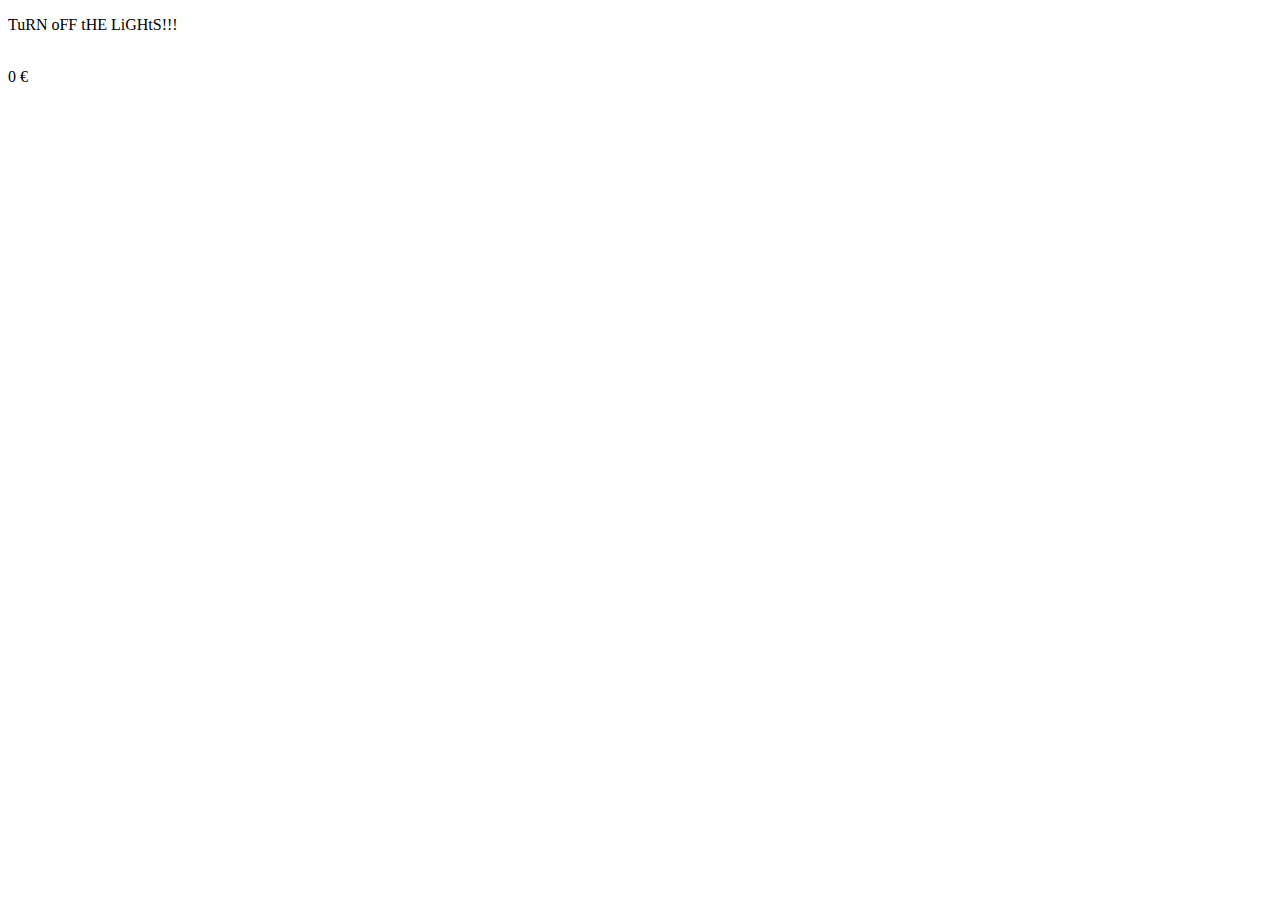
==== probas/assets/index.html @ a9553bce "lights, switchs and sounds working from js" ====
<!DOCTYPE html>
<html lang="en">
<head>
    <meta charset="UTF-8">
    <meta http-equiv="X-UA-Compatible" content="IE=edge">
    <meta name="viewport" content="width=device-width, initial-scale=1.0">
    <title>TURN oFF THe LiGHT</title>
    <link rel="stylesheet" href="/assets/styles.css">
    <style>
    @import url('https://fonts.googleapis.com/css2?family=Codystar&family=Lacquer&family=Monoton&family=Orbitron:wght@400;500&family=Sedgwick+Ave+Display&display=swap');
    </style>
    <audio id="switch-click" src="/assets/sounds/Light-Switch.mp3"></audio>
    <audio id="clickOff"  src="/assets/sounds/clickOff.mp3"></audio>
    <audio id="breaking-bulbs" src="/assets/sounds/light-bulb-breaking.mp3"></audio>
</head>


<body>
   
   <div id="background-image">
        <header>
            <p>TuRN oFF tHE LiGHtS!!!</p>
        </header>
           
       <div class="panels">    
            <div class="game-panel">
                </div>

            <div class="bill-panel">
                <div class="kw">
                    <img src="/assets/images/contador.png" alt="">
                </div>
                <div class="counter-panel">
                    <div id="counter"> 0 €
                    </div>
                </div>
            </div>

        </div>
        
    </div>
</body>

<script src="/assets/js/bulb.js"></script>
<script src="/assets/js/game.js"></script>
<script src="/assets/js/index.js"></script>
</html>
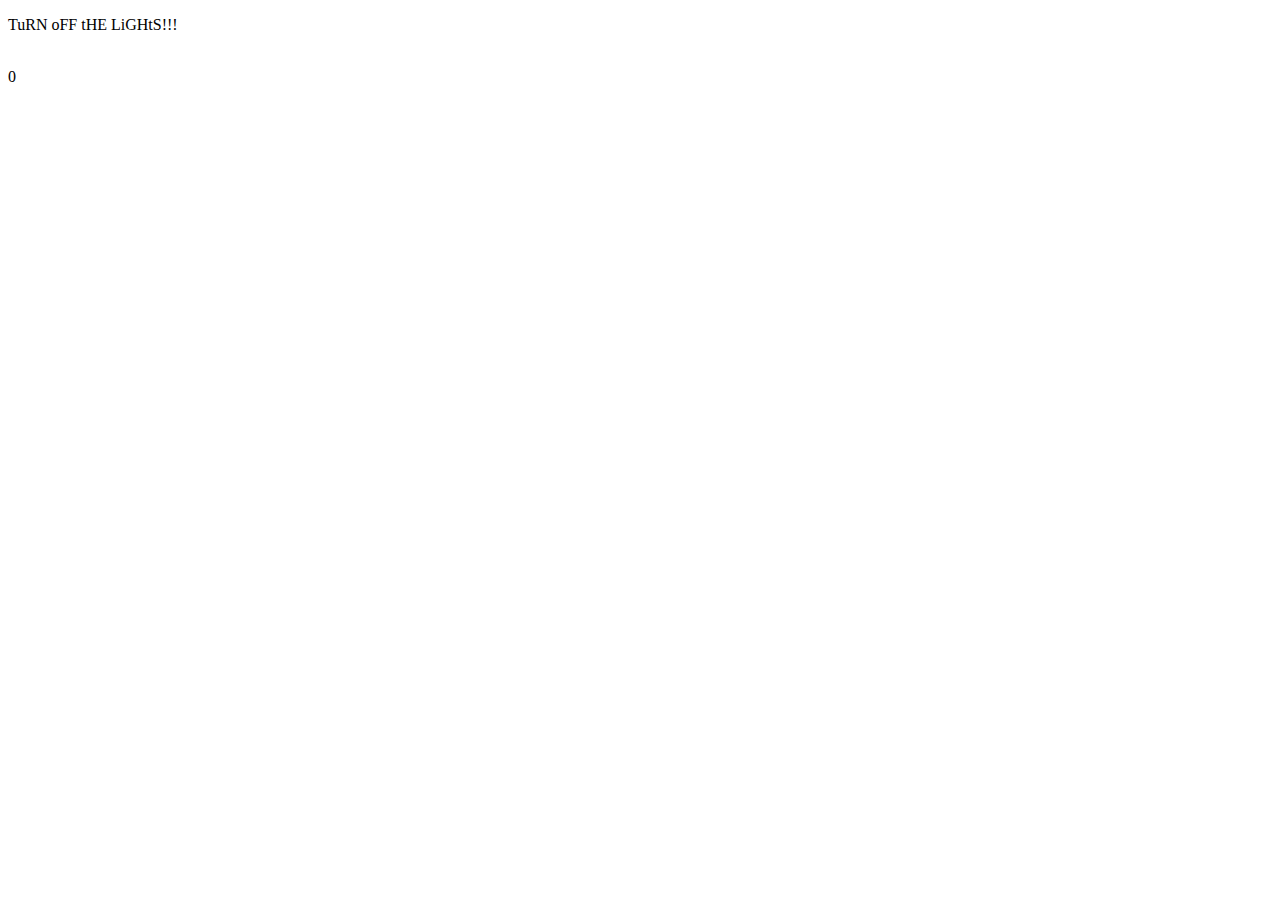
==== commit 1dda0032: "posicionamiento luces desde js" ====
--- a/probas/assets/index.html
+++ b/probas/assets/index.html
@@ -31,8 +31,7 @@
                     <img src="/assets/images/contador.png" alt="">
                 </div>
                 <div class="counter-panel">
-                    <div id="counter"> 0 €
-                    </div>
+                    <div id="counter"> 0 </div>
                 </div>
             </div>
 
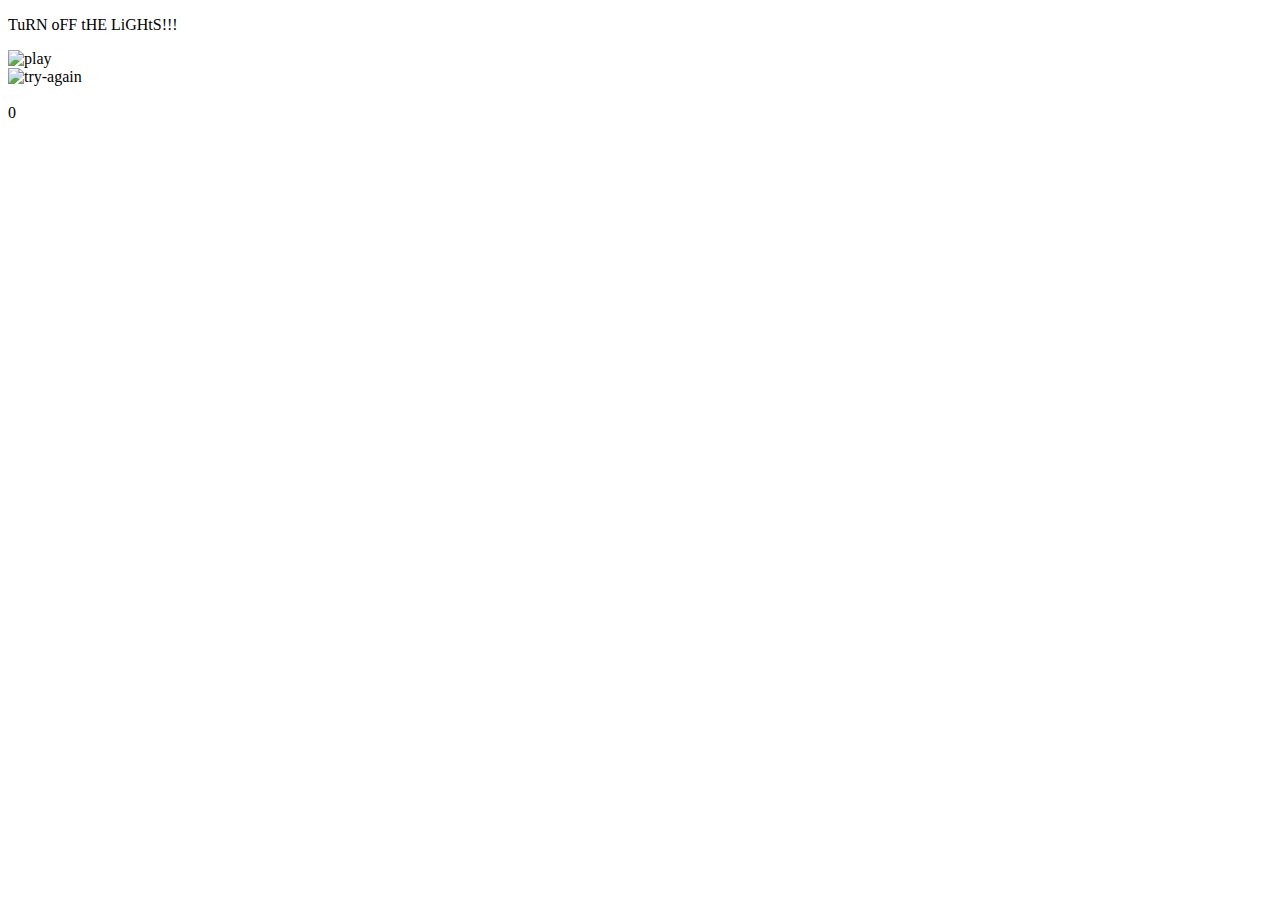
==== commit 900548fb: "completed game" ====
--- a/probas/assets/index.html
+++ b/probas/assets/index.html
@@ -1,46 +1,55 @@
 <!DOCTYPE html>
 <html lang="en">
-<head>
-    <meta charset="UTF-8">
-    <meta http-equiv="X-UA-Compatible" content="IE=edge">
-    <meta name="viewport" content="width=device-width, initial-scale=1.0">
+  <head>
+    <meta charset="UTF-8" />
+    <meta http-equiv="X-UA-Compatible" content="IE=edge" />
+    <meta name="viewport" content="width=device-width, initial-scale=1.0" />
     <title>TURN oFF THe LiGHT</title>
-    <link rel="stylesheet" href="/assets/styles.css">
+    <link rel="stylesheet" href="/assets/styles.css" />
     <style>
-    @import url('https://fonts.googleapis.com/css2?family=Codystar&family=Lacquer&family=Monoton&family=Orbitron:wght@400;500&family=Sedgwick+Ave+Display&display=swap');
+      @import url("https://fonts.googleapis.com/css2?family=Codystar&family=Lacquer&family=Monoton&family=Orbitron:wght@400;500&family=Sedgwick+Ave+Display&display=swap");
+    </style>
+    <style>
+      @import url('https://fonts.googleapis.com/css2?family=Bangers&display=swap');
     </style>
     <audio id="switch-click" src="/assets/sounds/Light-Switch.mp3"></audio>
-    <audio id="clickOff"  src="/assets/sounds/clickOff.mp3"></audio>
-    <audio id="breaking-bulbs" src="/assets/sounds/light-bulb-breaking.mp3"></audio>
-</head>
+    <audio id="clickOff" src="/assets/sounds/clickOff.mp3"></audio>
+    <audio id="breaking-bulbs" src="/assets/sounds/breaking-bulbs.mp3"></audio>
+    <audio id="music1" src="/assets/sounds/sound-bulb1.mp3"></audio>
+    <audio id="music2" src="/assets/sounds/sound-bulb2-reg.mp3"></audio>
+    <audio id="music3" src="/assets/sounds/sound-bulb3.mp3"></audio>
+  </head>
 
+  <body>
+    <div id="background-image">
+      <header>
+        <p>TuRN oFF tHE LiGHtS!!!</p>
+      </header>
 
-<body>
-   
-   <div id="background-image">
-        <header>
-            <p>TuRN oFF tHE LiGHtS!!!</p>
-        </header>
-           
-       <div class="panels">    
-            <div class="game-panel">
-                </div>
+      <div id="game-start">
+        <img src="/assets/images/btn-prob2.png" class="btn-start" alt="play">
+      </div>
 
-            <div class="bill-panel">
-                <div class="kw">
-                    <img src="/assets/images/contador.png" alt="">
-                </div>
-                <div class="counter-panel">
-                    <div id="counter"> 0 </div>
-                </div>
-            </div>
+      <div id="game-over">
+        <img src="/assets/images/btn-try-again-final.png" class="btn-try-again oculto" alt="try-again">
+      </div>
 
+      <div class="panels hidden" id="game-canvas">
+        <div class="game-panel"></div>
+
+        <div class="bill-panel">
+          <div class="kw">
+            <img src="/assets/images/contador.png" alt="" />
+          </div>
+          <div class="counter-panel">
+            <div id="counter">0</div>
+          </div>
         </div>
-        
+      </div>
     </div>
-</body>
+  </body>
 
-<script src="/assets/js/bulb.js"></script>
-<script src="/assets/js/game.js"></script>
-<script src="/assets/js/index.js"></script>
-</html>+  <script src="/assets/js/bulb.js"></script>
+  <script src="/assets/js/game.js"></script>
+  <script src="/assets/js/index.js"></script>
+</html>
